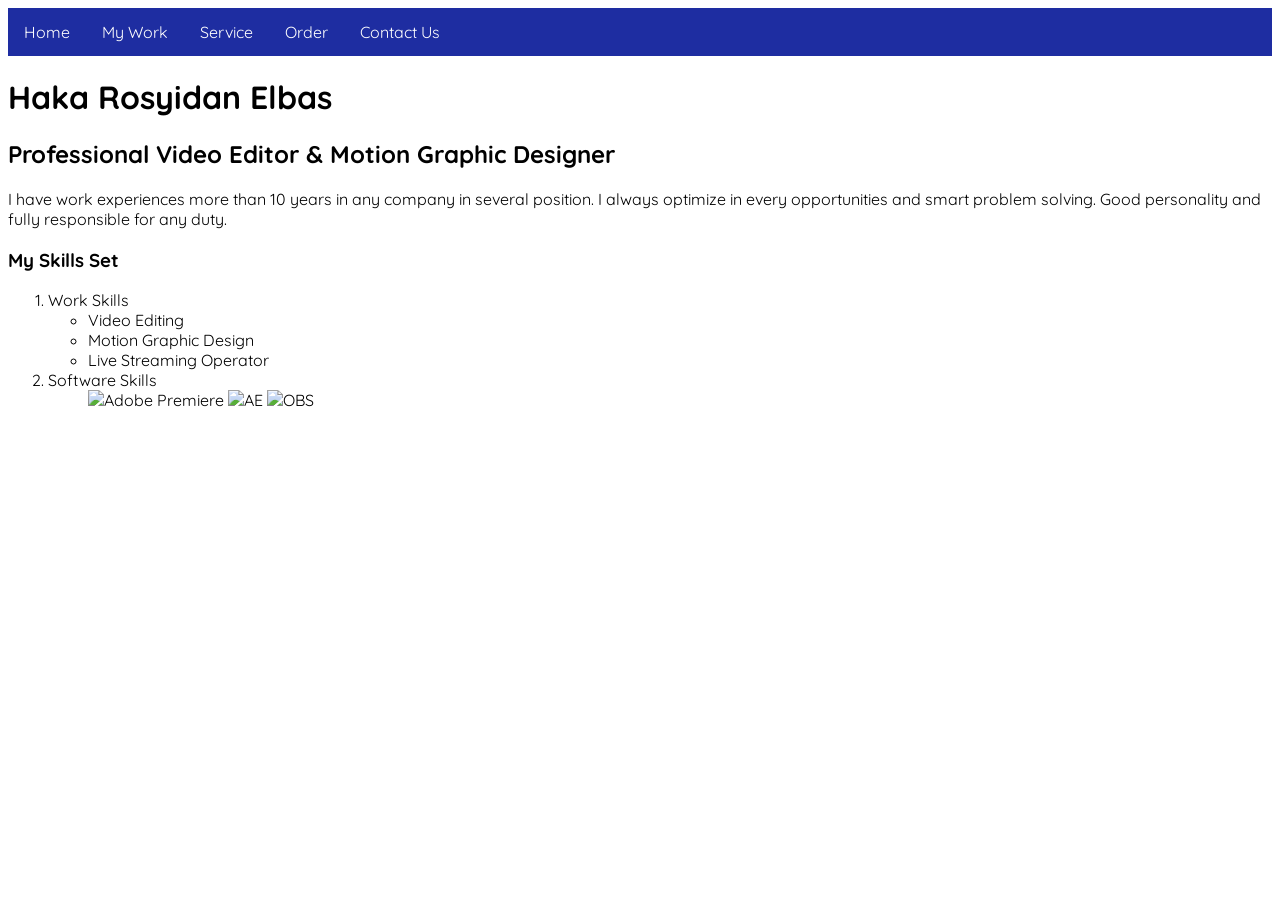
==== self-practice/index.html @ 5f828375 "first upload" ====
<!DOCTYPE html>
<html lang="en">

<head>
    <meta charset="UTF-8">
    <meta name="viewport" content="width=device-width, initial-scale=1.0">
    <title>Portfolio Home Page</title>

    <!-- Google Fonts -->
    <link rel="preconnect" href="https://fonts.googleapis.com">
    <link rel="preconnect" href="https://fonts.gstatic.com" crossorigin>
    <link
        href="https://fonts.googleapis.com/css2?family=Josefin+Sans:ital,wght@0,100..700;1,100..700&family=Quicksand:wght@300..700&family=Roboto:ital,wght@0,100..900;1,100..900&display=swap"
        rel="stylesheet">

    <style>
        nav {
            background-color: #1e2da1;
            list-style-type: none;
            margin: 0;
            padding: 0px;
            overflow: hidden;
        }

        a {
            float: left;
            display: block;
            color: #ffffff; 
            text-align: center;
            padding: 14px 16px;
            text-decoration: none;
        }

        a:hover {
            background-color: #131e70;
        }

        .software {
            height: 50px;
        }

        body {
            font-family: 'Quicksand', sans-serif;
        }
    </style>
</head>

<body>
    <nav>
        <a href="./index.html">Home</a>
        <a href="./my-work.html">My Work</a>
        <a href="./service.html">Service</a>
        <a href="./order.html">Order</a>
        <a href="./contact-us.html">Contact Us</a>
    </nav>

    <h1>Haka Rosyidan Elbas</h1>
    <h2>Professional Video Editor & Motion Graphic Designer</h2>
    <p>I have work experiences more than 10 years in any company in several position.
        I always optimize in every opportunities and smart problem solving. Good personality and fully responsible for
        any duty.
    </p>

    <h3>My Skills Set</h3>
    <ol>
        <li>Work Skills</li>
        <ul>
            <li>Video Editing</li>
            <li>Motion Graphic Design</li>
            <li>Live Streaming Operator</li>
        </ul>
        <li>Software Skills</li>
        <ul>
            <img src="https://upload.wikimedia.org/wikipedia/commons/thumb/3/34/Adobe_Premiere_Pro_CC_2026_icon.svg/1280px-Adobe_Premiere_Pro_CC_2026_icon.svg.png"
                alt="Adobe Premiere" class="software">
            <img src="https://upload.wikimedia.org/wikipedia/commons/thumb/c/cb/Adobe_After_Effects_CC_icon.svg/960px-Adobe_After_Effects_CC_icon.svg.png"
                alt="AE" class="software">
            <img src="https://img.icons8.com/m_rounded/1200/obs-studio.jpg" alt="OBS" class="software">
        </ul>
    </ol>

    <a href="https://elbashaka.wordpress.com/" target="_blank">Go to my Wordpress</a>

</body>

</html>
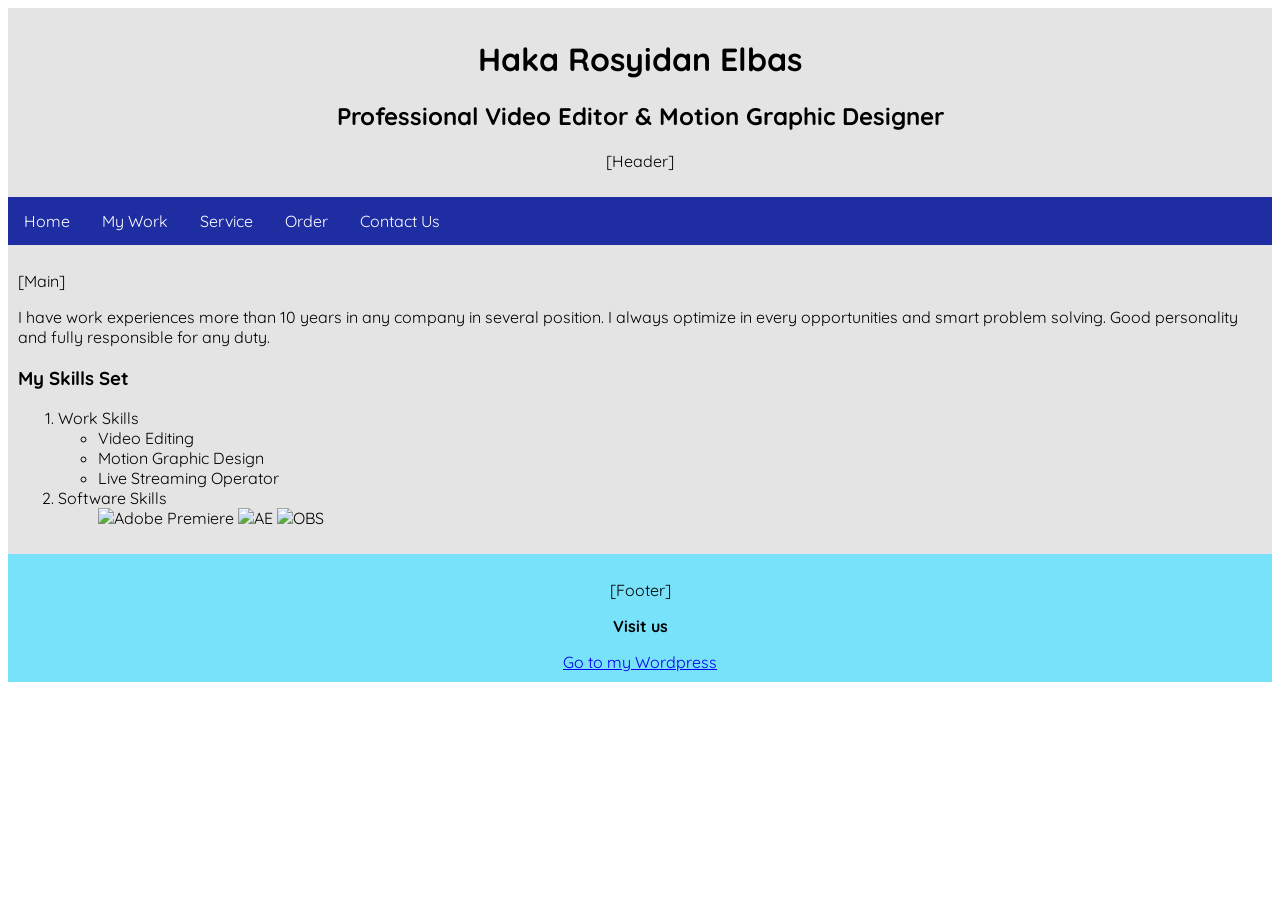
==== commit 43d49dfe: "little changes" ====
--- a/self-practice/index.html
+++ b/self-practice/index.html
@@ -22,10 +22,10 @@
             overflow: hidden;
         }
 
-        a {
+        .nav {
             float: left;
             display: block;
-            color: #ffffff; 
+            color: #ffffff;
             text-align: center;
             padding: 14px 16px;
             text-decoration: none;
@@ -42,44 +42,65 @@
         body {
             font-family: 'Quicksand', sans-serif;
         }
+
+        header, main {
+            background-color: rgb(228, 228, 228);
+        }
+        
+        footer {
+            background-color: rgb(120, 226, 250);
+        }
+
     </style>
 </head>
 
 <body>
+    <header style="text-align: center; padding: 10px;">
+        <h1>Haka Rosyidan Elbas</h1>
+        <h2>Professional Video Editor & Motion Graphic Designer</h2>
+        <p>[Header]</p>
+    </header>
+
     <nav>
-        <a href="./index.html">Home</a>
-        <a href="./my-work.html">My Work</a>
-        <a href="./service.html">Service</a>
-        <a href="./order.html">Order</a>
-        <a href="./contact-us.html">Contact Us</a>
+        <a class="nav" href="./index.html">Home</a>
+        <a class="nav" href="./my-work.html">My Work</a>
+        <a class="nav" href="./service.html">Service</a>
+        <a class="nav" href="./order.html">Order</a>
+        <a class="nav" href="./contact-us.html">Contact Us</a>
     </nav>
 
-    <h1>Haka Rosyidan Elbas</h1>
-    <h2>Professional Video Editor & Motion Graphic Designer</h2>
-    <p>I have work experiences more than 10 years in any company in several position.
-        I always optimize in every opportunities and smart problem solving. Good personality and fully responsible for
-        any duty.
-    </p>
+    <main style="padding: 10px;">
+        <p>[Main]</p>
+        <p>I have work experiences more than 10 years in any company in several position.
+            I always optimize in every opportunities and smart problem solving. Good personality and fully responsible
+            for
+            any duty.
+        </p>
 
-    <h3>My Skills Set</h3>
-    <ol>
-        <li>Work Skills</li>
-        <ul>
-            <li>Video Editing</li>
-            <li>Motion Graphic Design</li>
-            <li>Live Streaming Operator</li>
-        </ul>
-        <li>Software Skills</li>
-        <ul>
-            <img src="https://upload.wikimedia.org/wikipedia/commons/thumb/3/34/Adobe_Premiere_Pro_CC_2026_icon.svg/1280px-Adobe_Premiere_Pro_CC_2026_icon.svg.png"
-                alt="Adobe Premiere" class="software">
-            <img src="https://upload.wikimedia.org/wikipedia/commons/thumb/c/cb/Adobe_After_Effects_CC_icon.svg/960px-Adobe_After_Effects_CC_icon.svg.png"
-                alt="AE" class="software">
-            <img src="https://img.icons8.com/m_rounded/1200/obs-studio.jpg" alt="OBS" class="software">
-        </ul>
-    </ol>
+        <h3>My Skills Set</h3>
+        <ol>
+            <li>Work Skills</li>
+            <ul>
+                <li>Video Editing</li>
+                <li>Motion Graphic Design</li>
+                <li>Live Streaming Operator</li>
+            </ul>
+            <li>Software Skills</li>
+            <ul>
+                <img src="https://upload.wikimedia.org/wikipedia/commons/thumb/3/34/Adobe_Premiere_Pro_CC_2026_icon.svg/1280px-Adobe_Premiere_Pro_CC_2026_icon.svg.png"
+                    alt="Adobe Premiere" class="software">
+                <img src="https://upload.wikimedia.org/wikipedia/commons/thumb/c/cb/Adobe_After_Effects_CC_icon.svg/960px-Adobe_After_Effects_CC_icon.svg.png"
+                    alt="AE" class="software">
+                <img src="https://img.icons8.com/m_rounded/1200/obs-studio.jpg" alt="OBS" class="software">
+            </ul>
+        </ol>
+    </main>
 
-    <a href="https://elbashaka.wordpress.com/" target="_blank">Go to my Wordpress</a>
+    <footer style="text-align: center; padding: 10px;">
+        <p>[Footer]</p>
+        <p><b>Visit us</b></p>
+        <a class: href="https://elbashaka.wordpress.com/" target="_blank">Go to my Wordpress</a>
+    </footer>
 
 </body>
 
